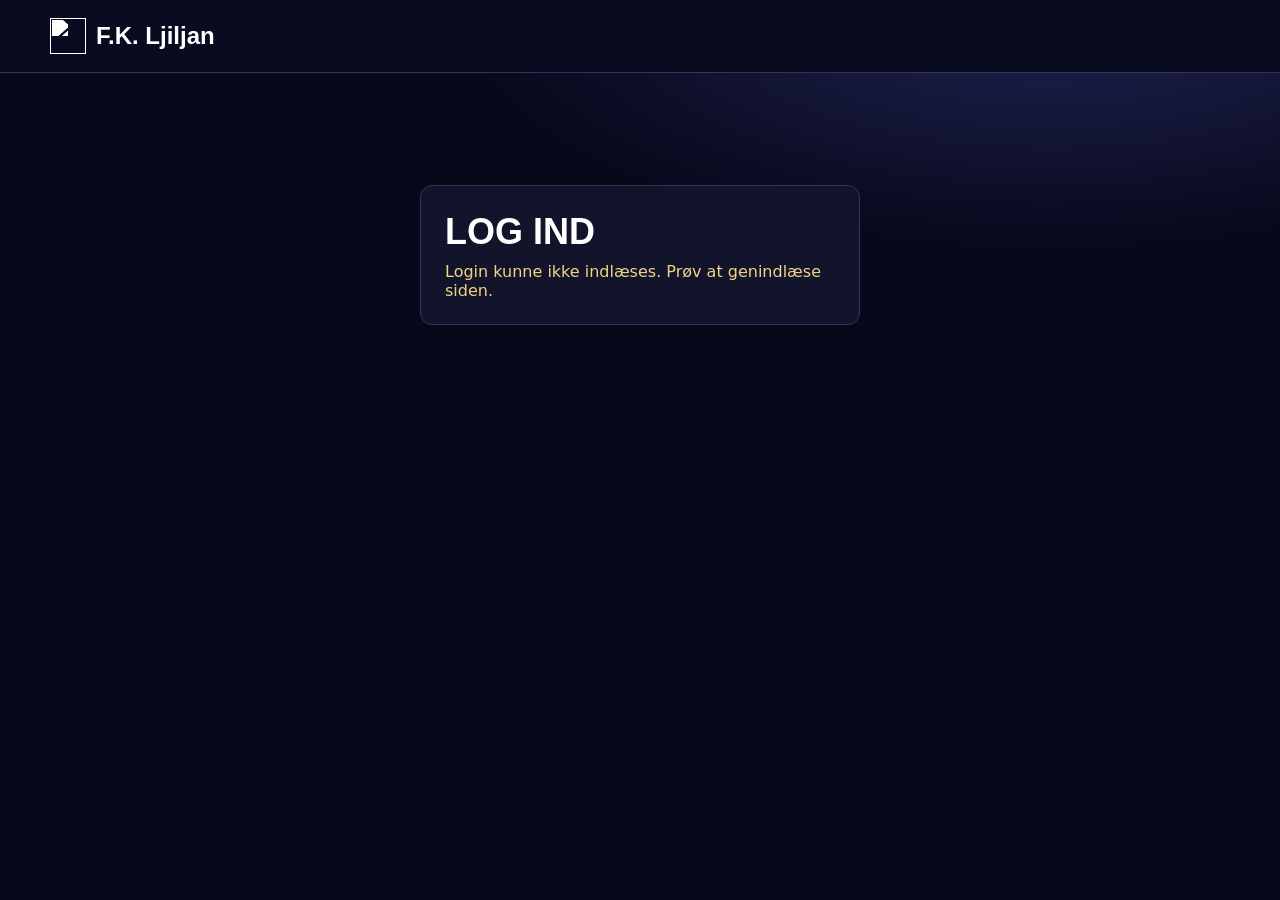
==== index.html @ 7f074f97 "Require email login for Tip Ljiljan Kamp" ====
<!doctype html>
<html lang="da">
<head>
<meta charset="utf-8">
<meta name="viewport" content="width=device-width,initial-scale=1">
<meta name="theme-color" content="#07081a">
<meta http-equiv="Content-Security-Policy" content="default-src 'self'; script-src 'self' blob: https://cdn.jsdelivr.net; style-src 'self' 'unsafe-inline' https://fonts.googleapis.com; font-src https://fonts.gstatic.com; img-src 'self' https://fkljiljan.dk; connect-src 'self' https://cwelrezhdpwwnnojatso.supabase.co; base-uri 'none'; object-src 'none'; form-action 'none'">
<title>Log ind · Tip Ljiljan Kamp</title>
<link rel="manifest" href="./app.webmanifest">
<link rel="preconnect" href="https://fonts.googleapis.com">
<link rel="preconnect" href="https://fonts.gstatic.com" crossorigin>
<link rel="stylesheet" href="https://fonts.googleapis.com/css2?family=Barlow:wght@400;600;700&amp;family=Barlow+Condensed:wght@700;800&amp;display=swap">
<link rel="stylesheet" href="./style.css?v=login">
<script src="https://cdn.jsdelivr.net/npm/@supabase/supabase-js@2.119.0/dist/umd/supabase.js" integrity="sha384-uteMfOloLDGt042uDz+xHGF3ym63/WQ6rFq7murQRG8Ih7QrXGEGNtWd8688sb4O" crossorigin="anonymous" defer></script>
<script src="./backend-config.js" defer></script>
<script src="./login.js" defer></script>
</head>
<body>
<div id="loginShell">
<header><div class="wrap"><div class="brand"><img class="brand-logo" src="./ljiljan-icon-192.png" width="36" height="36" alt=""><span>F.K. Ljiljan</span></div></div></header>
<main class="wrap">
<section class="panel auth-panel" aria-labelledby="loginTitle">
<h1 id="loginTitle">Log ind</h1>
<form id="emailForm" hidden>
<p class="sub">Få en engangskode til Tip Ljiljan Kamp på din e-mail.</p>
<label for="loginEmail" class="name">E-mail</label>
<input id="loginEmail" type="email" autocomplete="email" maxlength="254" required>
<button class="primary" type="submit">Send kode</button>
</form>
<form id="codeForm" hidden>
<p class="sub" id="codeDestination"></p>
<label for="loginCode" class="name">Engangskode</label>
<input id="loginCode" type="text" inputmode="numeric" autocomplete="one-time-code" pattern="[0-9]{6,10}" maxlength="10" required>
<button class="primary" type="submit">Log ind</button>
<button class="secondary auth-secondary" type="button" id="changeEmail">Brug en anden e-mail</button>
</form>
<form id="nicknameForm" hidden>
<p class="sub">Dit kaldenavn vises på ranglisten.</p>
<label for="loginNickname" class="name">Kaldenavn</label>
<input id="loginNickname" maxlength="40" autocomplete="nickname" required>
<label id="legacyOption" class="auth-checkbox" hidden><input type="checkbox" id="claimLegacy"><span id="legacyLabel"></span></label>
<button class="primary" type="submit">Åbn appen</button>
<button class="secondary auth-secondary" type="button" id="loginSignout">Log ud</button>
</form>
<p class="status" id="loginStatus" role="status">Indlæser login…</p>
</section>
</main>
</div>
<noscript><p class="wrap">Slå JavaScript til for at logge ind.</p></noscript>
</body>
</html>
---- style.css ----
:root {
  --navy: #07081a;
  --panel: #11142b;
  --panel-raised: #1b2040;
  --field: #0b0e23;
  --border: #303658;
  --control-border: #6673a3;
  --gold: #d4a62a;
  --gold-light: #f1d485;
  --blue: #b5c6ff;
  --muted: #c4c9dd;
  --display: "Barlow Condensed", "Arial Narrow", sans-serif;
  font-family: Barlow, system-ui, sans-serif;
  color: #fff;
  background: var(--navy);
  color-scheme: dark;
}

* { box-sizing: border-box; }
body {
  margin: 0;
  background: radial-gradient(ellipse at 82% 0, #202453 0, transparent 38rem);
}
a { color: var(--blue); text-underline-offset: .18em; }
a:hover { color: #fff; }
button, input, select { font: inherit; }
button { cursor: pointer; }
button:disabled { cursor: default; opacity: .6; }
:focus-visible { outline: 3px solid var(--gold-light); outline-offset: 3px; }

.wrap { width: min(1180px, calc(100% - 40px)); margin-inline: auto; }
header { background: #090b20; border-bottom: 1px solid var(--border); }
header .wrap {
  min-height: 72px;
  display: flex;
  justify-content: space-between;
  align-items: center;
  gap: 14px 24px;
}
.brand {
  display: flex;
  align-items: center;
  gap: 10px;
  flex: none;
  font: 800 1.5rem/1 var(--display);
  white-space: nowrap;
}
.brand-logo {
  display: block;
  width: 36px;
  height: 36px;
  object-fit: contain;
  filter: brightness(0) invert(1);
}
.site-tabs { display: flex; gap: 3px 10px; margin-left: auto; flex-wrap: wrap; }
.site-tabs a {
  padding: 9px 10px;
  color: #fff;
  border-radius: 5px;
  text-decoration: none;
  text-transform: uppercase;
  letter-spacing: .065em;
  font: 800 1rem/1.2 var(--display);
}
.site-tabs a:hover { background: var(--panel-raised); }
.site-tabs a[aria-current="page"] {
  color: var(--gold-light);
  background: #27243a;
  box-shadow: inset 0 -2px var(--gold);
}
main { padding: clamp(18px, 4vw, 40px) 0; }
footer {
  padding: 18px 0 25px;
  border-top: 1px solid var(--border);
}

.hero {
  position: relative;
  display: grid;
  grid-template-columns: minmax(0, 1fr) auto;
  align-items: center;
  gap: clamp(12px, 4vw, 42px);
  isolation: isolate;
  overflow: hidden;
  padding: clamp(24px, 5vw, 60px);
  border: 1px solid var(--border);
  border-radius: 14px;
  background: radial-gradient(ellipse at 86% 42%, #262f71, transparent 65%), #10122d;
}
.hero::after {
  content: "";
  position: absolute;
  inset: auto 0 0;
  height: 3px;
  background: linear-gradient(90deg, var(--gold) 0 18%, #4659a4 18% 70%, #151937 70%);
}
.home-hero {
  min-height: clamp(210px, 29vw, 330px);
  background:
    linear-gradient(103deg, #090b20 13%, #101438e8 45%, #10143855 100%),
    url("klub-optakt.jpg") center 52% / cover no-repeat,
    #131837;
}
.hero-copy { min-width: 0; }
.hero h1 {
  margin: .12em 0 .2em;
  color: #fff;
  font: 800 clamp(2.7rem, 7vw, 5.3rem)/.88 var(--display);
  text-transform: uppercase;
  overflow-wrap: anywhere;
}
.home-hero h1 { max-width: 9em; font-size: clamp(2.7rem, 8vw, 6.3rem); }
.hero p:last-child { max-width: 42ch; margin-bottom: 0; color: #f0f2ff; font-size: 1.1rem; }
.hero-logo {
  display: block;
  width: clamp(60px, 15vw, 155px);
  height: auto;
  filter: brightness(0) invert(1) drop-shadow(0 2px 10px #07081a);
}
.pitch {
  position: absolute;
  width: 360px;
  height: 235px;
  border: 2px solid #b4ceff28;
  right: -60px;
  top: 35px;
  transform: rotate(-19deg);
  z-index: -1;
}
.pitch::before { content: ""; position: absolute; inset: 0 50% 0 auto; border-left: 2px solid #b4ceff28; }
.pitch::after {
  content: "";
  position: absolute;
  left: 50%;
  top: 50%;
  width: 80px;
  height: 80px;
  border: 2px solid #b4ceff28;
  border-radius: 50%;
  transform: translate(-50%, -50%);
}
.kicker {
  color: var(--gold-light);
  font: 800 .95rem/1.2 var(--display);
  letter-spacing: .14em;
  text-transform: uppercase;
  margin: 0;
}
.result.bye-notice, #competition.winter-competition, .kicker.contest-kicker { color: #fff; }

.grid { display: grid; grid-template-columns: 1.15fr 1fr; gap: 18px; margin-top: 22px; }
.panel {
  border: 1px solid var(--border);
  border-radius: 12px;
  background: var(--panel);
  padding: clamp(16px, 3vw, 24px);
  min-width: 0;
}
.panel :is(h1, h2) {
  margin: 4px 0 12px;
  font: 800 clamp(1.65rem, 3vw, 2.25rem)/1 var(--display);
  text-transform: uppercase;
}
.sub, .help, footer { color: var(--muted); font-size: .95rem; line-height: 1.5; }
.tip-layout { align-items: start; }
#kamptip { border-top: 3px solid var(--gold); }
.tip-layout .schedule { margin-top: 0; }
.schedule ul { list-style: none; padding: 0; margin: 12px 0; }
.schedule details { margin-top: 18px; }
.schedule summary { cursor: pointer; }
.schedule h3 { margin: 16px 0 0; }
.schedule a { white-space: nowrap; }
.fixture {
  display: flex;
  align-items: center;
  justify-content: space-between;
  gap: 10px;
  padding: 11px 2px;
  border-bottom: 1px solid var(--border);
}
.fixture small { display: block; color: var(--muted); margin-top: 3px; }
.fixture button { flex-shrink: 0; }
.team-matchup {
  display: grid;
  grid-template-columns: minmax(0, 1fr) auto minmax(0, 1fr);
  gap: 12px;
  align-items: center;
  text-align: center;
}
.team-matchup .club {
  display: grid;
  justify-items: center;
  align-self: start;
  gap: 8px;
  font-size: clamp(1rem, 3vw, 1.35rem);
  overflow-wrap: anywhere;
}
.team-matchup img {
  width: 62px;
  height: 62px;
  object-fit: contain;
  padding: 6px;
  border-radius: 8px;
  background: var(--panel-raised);
}
.match-divider { color: var(--muted); font-size: 1rem; }
.archive-matchup, .archive-matchup .club { display: flex; align-items: center; gap: 6px; flex-wrap: wrap; }
.archive-matchup img { width: 22px; height: 22px; object-fit: contain; }

.score { display: grid; grid-template-columns: 1fr auto 1fr; align-items: end; gap: 12px; margin: 22px 0; }
.score label { text-align: center; font-weight: 700; font-size: .9rem; }
.score > span { padding-bottom: 14px; color: var(--muted); }
input, select {
  display: block;
  width: 100%;
  padding: 11px;
  margin-top: 7px;
  border: 1px solid var(--control-border);
  border-radius: 7px;
  background: var(--field);
  color: #fff;
}
input::placeholder { color: #adb4d1; opacity: 1; }
.score input { text-align: center; font: 800 1.75rem/1 var(--display); }
.name { display: block; font-weight: 700; }
.primary, .secondary {
  border: 1px solid var(--control-border);
  border-radius: 7px;
  padding: 9px 12px;
  font: 800 1rem/1.2 var(--display);
  letter-spacing: .045em;
  text-transform: uppercase;
}
.primary, .fixture button[aria-pressed="true"] {
  background: var(--gold);
  border-color: var(--gold);
  color: var(--navy);
}
.primary { width: 100%; margin-top: 15px; padding: 12px; }
.primary:hover:not(:disabled), .fixture button[aria-pressed="true"]:hover { background: var(--gold-light); }
.secondary:not([aria-pressed="true"]) { background: transparent; color: #fff; }
.secondary:not([aria-pressed="true"]):hover { background: var(--panel-raised); }
.status { min-height: 1.5em; color: var(--gold-light); margin: 12px 0 0; }
.result { color: var(--gold-light); font-weight: 700; }
#aliasStatus:empty { display: none; }
.auth-panel { max-width: 440px; margin: clamp(24px, 8vh, 90px) auto; }
.auth-secondary { width: 100%; margin-top: 10px; }
.auth-logout { flex: none; }
.auth-checkbox:not([hidden]) { display: flex; gap: 10px; align-items: flex-start; margin-top: 14px; }
.auth-checkbox input { width: auto; margin: 3px 0 0; accent-color: var(--gold); }

.player-tips { margin: 0 0 16px; padding: 13px; border: 1px solid var(--border); border-radius: 8px; }
.player-tips legend, .player-tips label { font-size: .9rem; font-weight: 700; }
.player-tips label { display: block; }
.player-tips label + label { margin-top: 12px; }
.player-picker { border: 1px solid var(--control-border); border-radius: 7px; background: var(--field); }
.player-picker + .player-picker { margin-top: 9px; }
.player-picker summary { cursor: pointer; padding: 10px 11px; font-weight: 700; }
.player-picker summary span { float: right; color: var(--muted); }
.player-options { max-height: 226px; overflow: auto; padding: 0 8px 8px; }
.player-tips .player-options label { display: flex; align-items: center; gap: 9px; min-height: 38px; padding: 4px 6px; margin: 0; }
.player-options input[type="checkbox"] { width: 17px; height: 17px; margin: 0; flex: none; accent-color: var(--gold); }
.player-options label > span { min-width: 0; overflow-wrap: anywhere; }
.player-position { margin-left: auto; text-align: right; color: var(--muted); font-weight: 400; }

.match-preview h3 { margin: 1rem 0 .4rem; font: 800 1.15rem/1.2 var(--display); text-transform: uppercase; }
.preview-results { list-style: none; padding: 0; margin: 0; }
.preview-result { display: grid; grid-template-columns: minmax(0, 1fr) auto; align-items: center; gap: .5rem; padding: .55rem 0; border-bottom: 1px solid var(--border); }
.preview-result span:first-child { overflow-wrap: anywhere; }
.preview-result small { display: block; color: var(--muted); margin-top: .18rem; }
.preview-score { color: var(--gold-light); background: var(--panel-raised); border-radius: 5px; padding: .2rem .45rem; font-weight: 700; text-align: center; max-width: 7rem; }

.ranking-panel, .season { margin-top: 22px; }
.ranking, .stats-table { width: 100%; border-collapse: collapse; }
.ranking { margin: 17px 0 13px; text-align: left; }
.ranking th, .ranking td, .stats-table th, .stats-table td { padding: 11px 9px; border-bottom: 1px solid var(--border); }
.ranking th, .stats-table thead th { color: var(--muted); font: 800 .95rem/1.2 var(--display); text-transform: uppercase; letter-spacing: .055em; }
.ranking td { overflow-wrap: anywhere; }
.ranking th:last-child, .ranking td:last-child { text-align: right; }
.ranking tr.mine { color: var(--gold-light); background: var(--panel-raised); }
.rules { display: flex; gap: 8px 16px; flex-wrap: wrap; color: var(--muted); font-size: .9rem; }
.rules b { color: #fff; }
.season label { display: block; font-weight: 700; margin-top: 12px; }
.season form { max-width: 450px; }
.prize-grid { display: grid; grid-template-columns: repeat(auto-fit, minmax(min(245px, 100%), 1fr)); gap: 14px; list-style: none; padding: 0; margin: 20px 0; }
.prize-tier { border-top: 2px solid var(--gold); }
.panel.prize-tier h2 { color: var(--gold-light); margin-top: 0; }
.prize-tier ul { margin: 0; padding-left: 1.2em; }
.prize-tier li + li { margin-top: 8px; }

.stats-panel { margin-top: 16px; }
.stats-scroll { overflow-x: auto; }
.stats-table th, .stats-table td { text-align: right; white-space: nowrap; }
.stats-table th:nth-child(2), .stats-table .stats-position { text-align: left; }
.stats-table tbody th { font-weight: 600; }
.stats-table tbody tr:last-child > * { border-bottom: 0; }
.history-player { padding: 0; border: 0; background: transparent; color: var(--blue); font-weight: inherit; text-align: left; text-decoration: underline; text-underline-offset: 3px; }
.history-dialog { width: min(920px, calc(100% - 28px)); max-height: calc(100% - 32px); color: inherit; }
.history-dialog::backdrop { background: #030414cc; }
.history-heading { display: flex; align-items: flex-start; justify-content: space-between; gap: 14px; margin-bottom: 12px; }
.history-heading h2 { margin-bottom: 0; }
.history-table :is(th, td):nth-child(-n + 2) { text-align: left; }
.history-table .history-total { background: var(--panel-raised); font-weight: 700; }
.history-player-title { display: flex; align-items: center; gap: .75rem; }
#historyPortrait:empty, .stats-portrait[hidden] { display: none; }
.stats-portrait { display: block; width: 56px; height: 56px; object-fit: cover; object-position: center 30%; border-radius: 50%; }

#mine-tips { margin-block-start: 1rem; }
#mine-tips section + section { border-top: 1px solid var(--border); padding-top: 16px; margin-top: 16px; }
.my-tips-list { display: grid; gap: .75rem; padding: 0; list-style: none; }
.my-tips-list:empty { display: none; }
.my-tips-list li { padding-block: .5rem; overflow-wrap: anywhere; }

@media (min-width: 691px) and (max-width: 1049px) {
  .tip-layout { grid-template-areas: "schedule tip" "preview tip"; }
  .tip-layout .schedule { grid-area: schedule; }
  .tip-layout #kamptip { grid-area: tip; }
  .match-preview { grid-area: preview; }
}
@media (min-width: 1050px) {
  .tip-layout { grid-template-columns: minmax(0, 1fr) minmax(0, 1.3fr) minmax(0, 1fr); }
}
@media (max-width: 690px) {
  .wrap { width: calc(100% - 32px); }
  header .wrap { flex-wrap: wrap; padding-block: 12px 8px; gap: 8px; }
  .site-tabs { width: 100%; margin: 0; gap: 2px 4px; }
  .site-tabs a { padding: 8px; }
  .grid { grid-template-columns: 1fr; }
  .pitch { right: -185px; }
}
@media (max-width: 430px) {
  .hero { padding: 22px 16px; }
  .hero h1, .home-hero h1 { font-size: clamp(2.2rem, 9vw, 3rem); }
  .hero p:last-child { font-size: 1rem; }
}
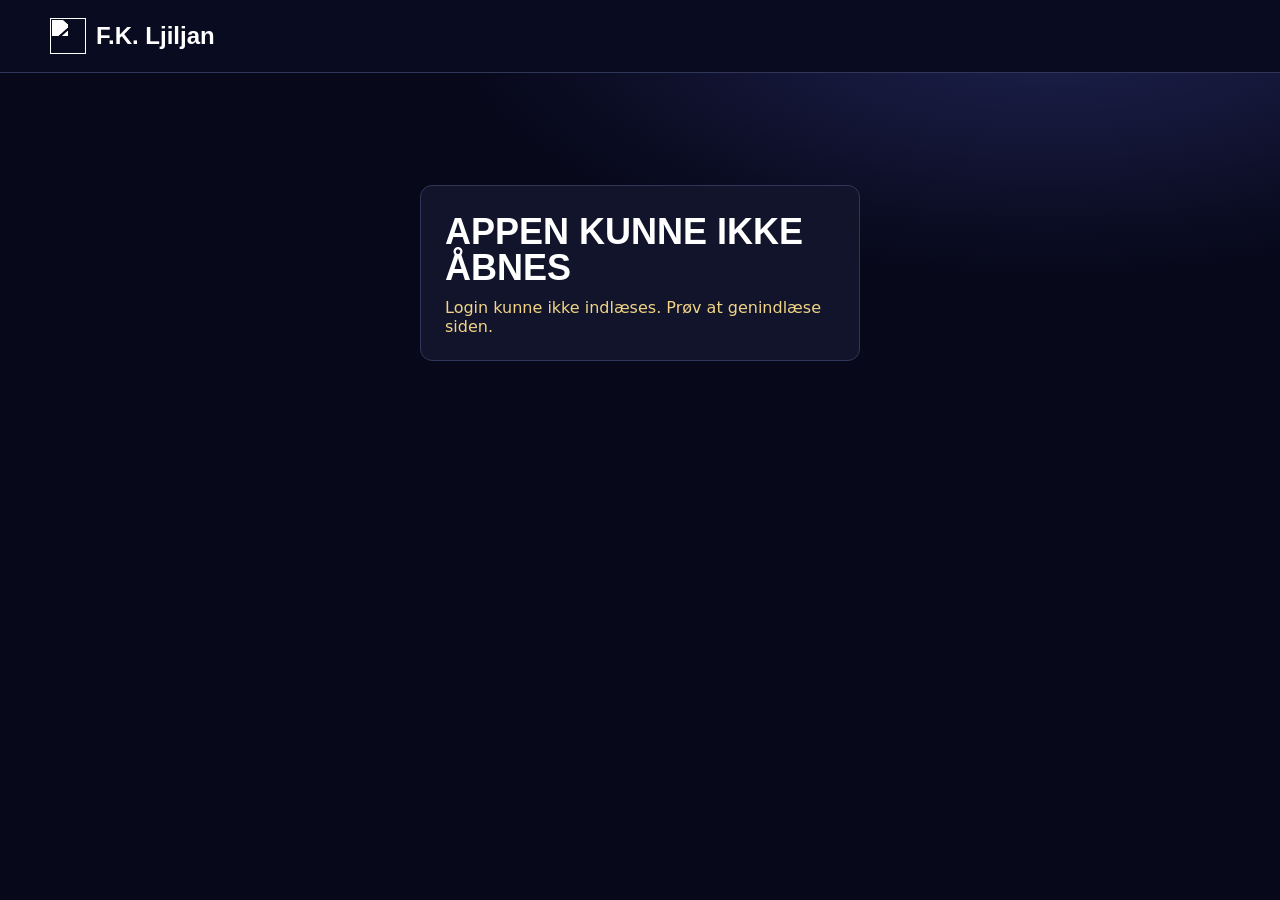
==== commit 59618156: "Keep the login panel hidden during signed-in navigation" ====
--- a/index.html
+++ b/index.html
@@ -5,21 +5,21 @@
 <meta name="viewport" content="width=device-width,initial-scale=1">
 <meta name="theme-color" content="#07081a">
 <meta http-equiv="Content-Security-Policy" content="default-src 'self'; script-src 'self' blob: https://cdn.jsdelivr.net; style-src 'self' 'unsafe-inline' https://fonts.googleapis.com; font-src https://fonts.gstatic.com; img-src 'self' https://fkljiljan.dk; connect-src 'self' https://cwelrezhdpwwnnojatso.supabase.co; base-uri 'none'; object-src 'none'; form-action 'none'">
-<title>Log ind · Tip Ljiljan Kamp</title>
+<title>Tip Ljiljan Kamp</title>
 <link rel="manifest" href="./app.webmanifest">
 <link rel="preconnect" href="https://fonts.googleapis.com">
 <link rel="preconnect" href="https://fonts.gstatic.com" crossorigin>
 <link rel="stylesheet" href="https://fonts.googleapis.com/css2?family=Barlow:wght@400;600;700&amp;family=Barlow+Condensed:wght@700;800&amp;display=swap">
-<link rel="stylesheet" href="./style.css?v=login">
+<link rel="stylesheet" href="./style.css?v=kampstatistik3">
 <script src="https://cdn.jsdelivr.net/npm/@supabase/supabase-js@2.119.0/dist/umd/supabase.js" integrity="sha384-uteMfOloLDGt042uDz+xHGF3ym63/WQ6rFq7murQRG8Ih7QrXGEGNtWd8688sb4O" crossorigin="anonymous" defer></script>
 <script src="./backend-config.js" defer></script>
-<script src="./login.js" defer></script>
+<script src="./login.js?v=faneskift" defer></script>
 </head>
 <body>
 <div id="loginShell">
 <header><div class="wrap"><div class="brand"><img class="brand-logo" src="./ljiljan-icon-192.png" width="36" height="36" alt=""><span>F.K. Ljiljan</span></div></div></header>
 <main class="wrap">
-<section class="panel auth-panel" aria-labelledby="loginTitle">
+<section class="panel auth-panel" id="loginPanel" aria-labelledby="loginTitle" hidden>
 <h1 id="loginTitle">Log ind</h1>
 <form id="emailForm" hidden>
 <p class="sub">Få en engangskode til Tip Ljiljan Kamp på din e-mail.</p>
@@ -42,7 +42,7 @@
 <button class="primary" type="submit">Åbn appen</button>
 <button class="secondary auth-secondary" type="button" id="loginSignout">Log ud</button>
 </form>
-<p class="status" id="loginStatus" role="status">Indlæser login…</p>
+<p class="status" id="loginStatus" role="status"></p>
 </section>
 </main>
 </div>
--- a/style.css
+++ b/style.css
@@ -265,8 +265,11 @@
 
 .match-preview h3 { margin: 1rem 0 .4rem; font: 800 1.15rem/1.2 var(--display); text-transform: uppercase; }
 .preview-results { list-style: none; padding: 0; margin: 0; }
-.preview-result { display: grid; grid-template-columns: minmax(0, 1fr) auto; align-items: center; gap: .5rem; padding: .55rem 0; border-bottom: 1px solid var(--border); }
-.preview-result span:first-child { overflow-wrap: anywhere; }
+.preview-result { border-bottom: 1px solid var(--border); }
+.preview-link { display: grid; grid-template-columns: minmax(0, 1fr) auto; align-items: center; gap: .5rem; padding: .55rem 0; color: inherit; text-decoration: none; }
+.preview-link > span:first-child { overflow-wrap: anywhere; }
+.preview-link:hover, .preview-link:focus-visible { text-decoration: underline; }
+.preview-link-arrow { display: none; }
 .preview-result small { display: block; color: var(--muted); margin-top: .18rem; }
 .preview-score { color: var(--gold-light); background: var(--panel-raised); border-radius: 5px; padding: .2rem .45rem; font-weight: 700; text-align: center; max-width: 7rem; }
 
